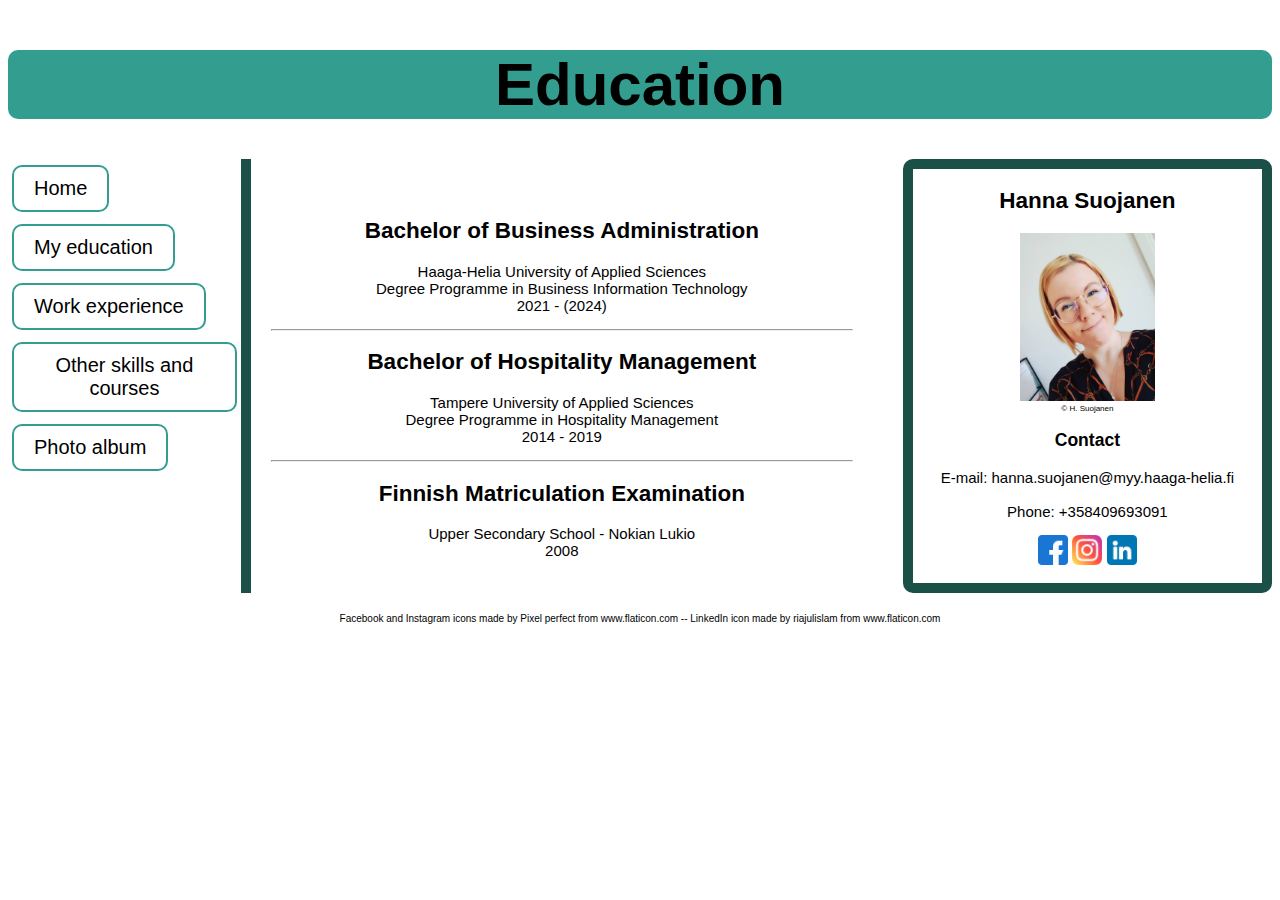
==== education.html @ 4e277c66 "Add files via upload" ====
<!DOCTYPE HTML>
<html lang="en">
    <head>
        <meta charset="UTF-8">
        <meta name="viewport" content="width=device-width, initial-scale=1, maximum-scale=1">
        <title>My education</title>
        <link rel="stylesheet" type="text/css" href="styles/ed_and_work_styles.css">
    </head>
    <body>
        <header class="heading">
            <h1>Education</h1>
        </header>
        <container class="maincontent">

            <nav class="menubar"> <!--add links to pages and rename--><!--Place in the left side of page-->
                <a href="index.html"><button type="button">Home</button></a> <br>
                <a href="education.html"><button type="button">My education</button></a> <br>
                <a href="work_experience.html"><button type="button">Work experience</button></a> <br>
                <a href="other_skills.html"><button type="button">Other skills and courses</button></a> <br>
                <a href="photo_album.html"><button type="button">Photo album</button></a>
            </nav>
            <section class="maintext">
                <h2>Bachelor of Business Administration</h2>
                <p>Haaga-Helia University of Applied Sciences <br>
                    Degree Programme in Business Information Technology <br>
                    2021 - (2024)
                    </p> <hr>
                <h2>Bachelor of Hospitality Management</h2>
                <p>Tampere University of Applied Sciences <br>
                    Degree Programme in Hospitality Management <br>
                    2014 - 2019</p> <hr>
                <h2>Finnish Matriculation Examination</h2>
                <p> Upper Secondary School - Nokian Lukio <br>
                    2008</p>
            </section>

            <section class="info"> <!--image in line with two previous elements to the right corner-->
                <h2>Hanna Suojanen</h2>
                <figure>
                    <img id="selfie" src="pictures/my_selfie.jpg" alt="a picture of me">
                    <figcaption> &copy; H. Suojanen </figcaption>
                </figure>
                <h3>Contact</h3>
                <p>
                    E-mail: hanna.suojanen@myy.haaga-helia.fi <br> <br>
                    Phone: +3584096<span id="hide">5874hg</span>93091 <br>
                </p>
                <p>
                    <a href="https://www.facebook.com/hanna.suojanen" target="_blank"> 
                    <img src="pictures/fb_icon.png" alt="FB-logo">
                    </a>
                    <a href="https://www.instagram.com/hanu_helena/" target="_blank">
                    <img src="pictures/ig_icon.png" alt="Instagram-logo">
                    </a>
                    <a href="https://www.linkedin.com/in/hanna-suojanen-941897219/" target="_blank">
                    <img src="pictures/IN_logo.png" alt="LinkedIn-logo">
                    </a></p>
            </section>

        </container>

        <footer class="mentions">
            <p>
                Facebook and Instagram icons made by <a href="https://www.flaticon.com/authors/pixel-perfect" 
                title="Pixel perfect">Pixel perfect</a> 
                from <a href="https://www.flaticon.com/" title="Flaticon">www.flaticon.com</a>
                -- LinkedIn icon made by <a href="https://www.flaticon.com/authors/riajulislam" title="riajulislam">riajulislam</a> 
                from <a href="https://www.flaticon.com/" title="Flaticon">www.flaticon.com</a>
            </p>
        </footer> <!--Add this to every page-->

    </body>
</html>
---- styles/ed_and_work_styles.css ----
* {
    color:black;
    font-family:'Trebuchet MS', 'Lucida Sans Unicode', 'Lucida Grande', 'Lucida Sans', Arial, sans-serif;
}

.heading {
    margin-top: 50px;
    margin-bottom: 10px;
    text-align:center;
    font-size: 30px;
    background-color: #339E90;
    border-radius: 10px;

}

a {
    text-decoration: none;
}

.maincontent {
    display: flex;
    flex-direction: row;
}

.menubar {
    flex: 20%;
    border-right: 10px solid #1B5049;
}

button {
    border: 2px solid #339E90;
    border-radius: 10px;
    background-color: white;
    padding: 10px 20px;
    margin: 6px 4px;
    text-align:center;
    font-size: 20px;
    text-decoration:none;
    cursor:pointer;
}

button:hover {
    background-color: #27776D;
}

.maintext {
    flex: 50%;
    font-size: 15px;
    margin-right: 30px;
    margin-top: 40px;
    margin-left: 20px;
    text-align: center;
    
}

.shorterm {
    font-size: 30px;
    background-color: #339E90;
    border-radius: 10px;
}

.worktext {
    flex: 80%;
    font-size: 15px;
    margin-right: 30px;
    margin-top: 40px;
    margin-left: 50px;
    text-align: left;
}

.info {
    flex:30%;
    margin-left: 20px;
    border-style: solid;
    border-width: 10px;
    border-color: #1B5049;
    border-radius: 10px;
    font-size: 15px;
    text-align: center;
}

img {
    max-width: 30px;
}

figure {
    max-width: 100%;
    text-align: center;
}

figcaption {
    font-size: 8px;
}

#selfie {
    max-width: 50%;
}

#hide {
    display:none;
}

.mentions {
    margin-top: 20px;
    font-size: 10px;
    text-align:center;
   }

/*Desktop*/
@media only screen and (min-width: 768px) {
    
}
/*tablet*/
@media only screen and (min-width: 600px) {

}
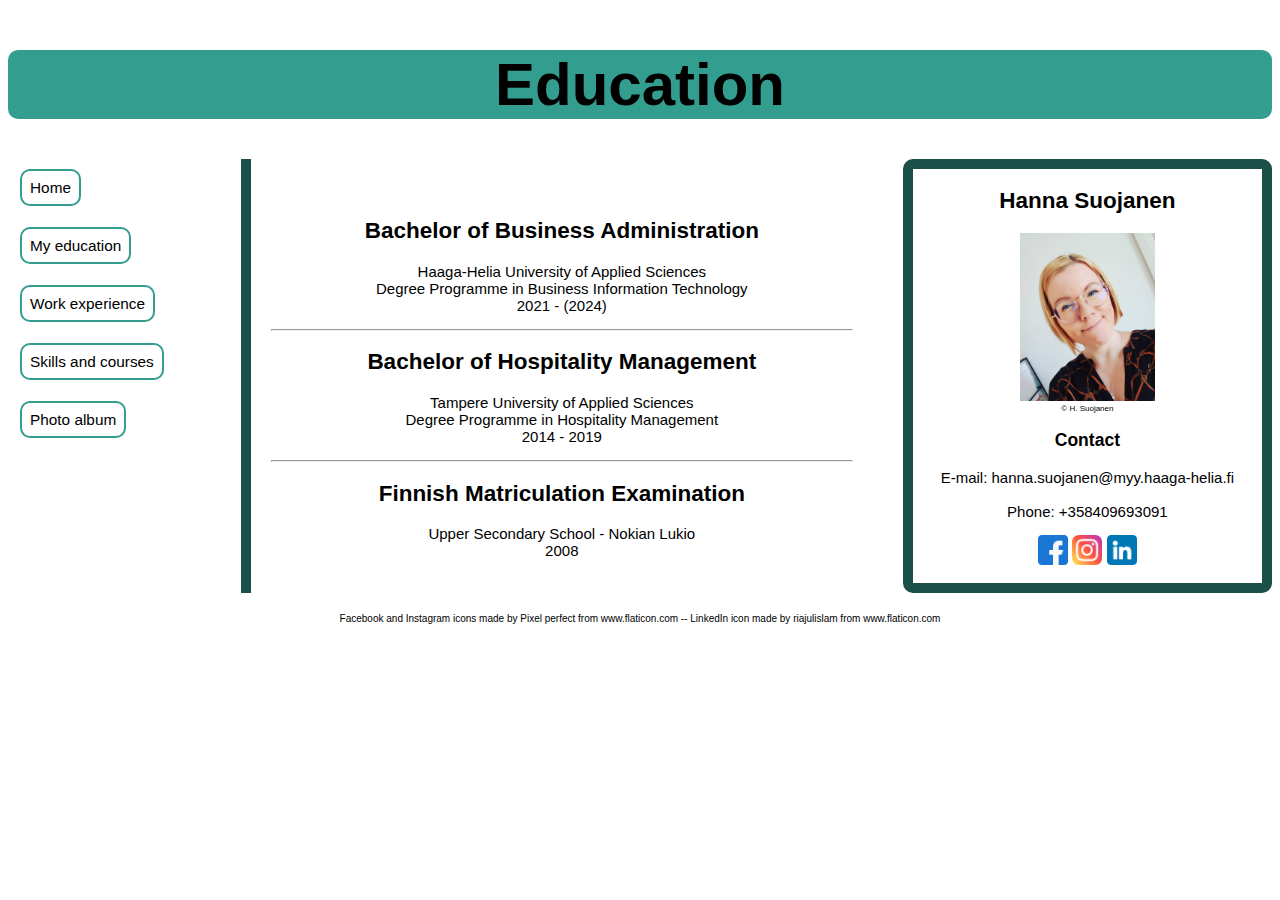
==== commit 70fbf33f: "Add files via upload" ====
--- a/education.html
+++ b/education.html
@@ -11,29 +11,34 @@
             <h1>Education</h1>
         </header>
         <container class="maincontent">
-
             <nav class="menubar"> <!--add links to pages and rename--><!--Place in the left side of page-->
-                <a href="index.html"><button type="button">Home</button></a> <br>
-                <a href="education.html"><button type="button">My education</button></a> <br>
-                <a href="work_experience.html"><button type="button">Work experience</button></a> <br>
-                <a href="other_skills.html"><button type="button">Other skills and courses</button></a> <br>
-                <a href="photo_album.html"><button type="button">Photo album</button></a>
+                <p class="links"><a class="button" href="index.html">Home</a></p>
+                <p class="links"><a class="button" href="education.html">My education</a></p>
+                <p class="links"><a class="button" href="work_experience.html">Work experience</a></p>
+                <p class="links"><a class="button" href="other_skills.html">Skills and courses</a></p>
+                <p class="links"><a class="button" href="photo_album.html">Photo album</a></p>
             </nav>
             <section class="maintext">
                 <h2>Bachelor of Business Administration</h2>
-                <p>Haaga-Helia University of Applied Sciences <br>
+                <p>
+                    Haaga-Helia University of Applied Sciences <br>
                     Degree Programme in Business Information Technology <br>
                     2021 - (2024)
-                    </p> <hr>
+                </p> 
+                <hr>
                 <h2>Bachelor of Hospitality Management</h2>
-                <p>Tampere University of Applied Sciences <br>
+                <p>
+                    Tampere University of Applied Sciences <br>
                     Degree Programme in Hospitality Management <br>
-                    2014 - 2019</p> <hr>
+                    2014 - 2019
+                </p> 
+                <hr>
                 <h2>Finnish Matriculation Examination</h2>
-                <p> Upper Secondary School - Nokian Lukio <br>
-                    2008</p>
+                <p> 
+                    Upper Secondary School - Nokian Lukio <br>
+                    2008
+                </p>
             </section>
-
             <section class="info"> <!--image in line with two previous elements to the right corner-->
                 <h2>Hanna Suojanen</h2>
                 <figure>
@@ -56,9 +61,7 @@
                     <img src="pictures/IN_logo.png" alt="LinkedIn-logo">
                     </a></p>
             </section>
-
         </container>
-
         <footer class="mentions">
             <p>
                 Facebook and Instagram icons made by <a href="https://www.flaticon.com/authors/pixel-perfect" 
@@ -68,6 +71,5 @@
                 from <a href="https://www.flaticon.com/" title="Flaticon">www.flaticon.com</a>
             </p>
         </footer> <!--Add this to every page-->
-
     </body>
 </html>--- a/styles/ed_and_work_styles.css
+++ b/styles/ed_and_work_styles.css
@@ -1,6 +1,27 @@
 * {
     color:black;
     font-family:'Trebuchet MS', 'Lucida Sans Unicode', 'Lucida Grande', 'Lucida Sans', Arial, sans-serif;
+}
+
+a {
+    text-decoration: none;
+}
+
+img {
+    max-width: 30px;
+}
+
+figure {
+    max-width: 100%;
+    text-align: center;
+}
+
+figcaption {
+    font-size: 8px;
+}
+
+ul {
+    list-style-type:none;
 }
 
 .heading {
@@ -13,10 +34,6 @@
 
 }
 
-a {
-    text-decoration: none;
-}
-
 .maincontent {
     display: flex;
     flex-direction: row;
@@ -27,20 +44,25 @@
     border-right: 10px solid #1B5049;
 }
 
-button {
+.button {
     border: 2px solid #339E90;
     border-radius: 10px;
     background-color: white;
-    padding: 10px 20px;
-    margin: 6px 4px;
     text-align:center;
-    font-size: 20px;
-    text-decoration:none;
-    cursor:pointer;
+    padding: 8px;
+    margin: 2px;
+    font-size: 1.2vw;
 }
 
-button:hover {
+.button:hover {
     background-color: #27776D;
+}
+
+.links {
+    font-size: 10px;
+    margin-bottom: 20px;
+    padding: 10px;
+
 }
 
 .maintext {
@@ -51,6 +73,11 @@
     margin-left: 20px;
     text-align: center;
     
+}
+
+.titles {
+    font-size: 18px;
+    font-weight:bold;
 }
 
 .shorterm {
@@ -79,17 +106,10 @@
     text-align: center;
 }
 
-img {
-    max-width: 30px;
-}
-
-figure {
-    max-width: 100%;
-    text-align: center;
-}
-
-figcaption {
-    font-size: 8px;
+.mentions {
+    margin-top: 20px;
+    font-size: 10px;
+    text-align:center;
 }
 
 #selfie {
@@ -100,17 +120,50 @@
     display:none;
 }
 
-.mentions {
-    margin-top: 20px;
-    font-size: 10px;
-    text-align:center;
-   }
+/*phone*/
+@media only screen and (max-width: 768px) {
 
-/*Desktop*/
-@media only screen and (min-width: 768px) {
+    .maincontent {
+        display: flex;
+        flex-direction:column;
+    }
+    .menubar {
+        flex:20%;
+        align-items: space-between;
+    }
+    
+    .links {
+        display:inline-flex;
+        margin-left: 0px;
+        margin-bottom: 8px;
+    
+    }
+
+    .button {
+        font-size: 2.3vw;
+    }
     
 }
 /*tablet*/
-@media only screen and (min-width: 600px) {
+@media only screen and (max-width: 995px) {
+
+    .maincontent {
+        display:flex;
+        flex-direction:column;
+    }
+    .menubar {
+        flex:20%;
+        align-items: space-between;
+    }
+    
+    .links {
+        display:inline-flex;
+        margin-left: 0px;
+        margin-bottom: 8px;
+    }
+
+    .button {
+        font-size: 2.3vw;
+    }
 
 }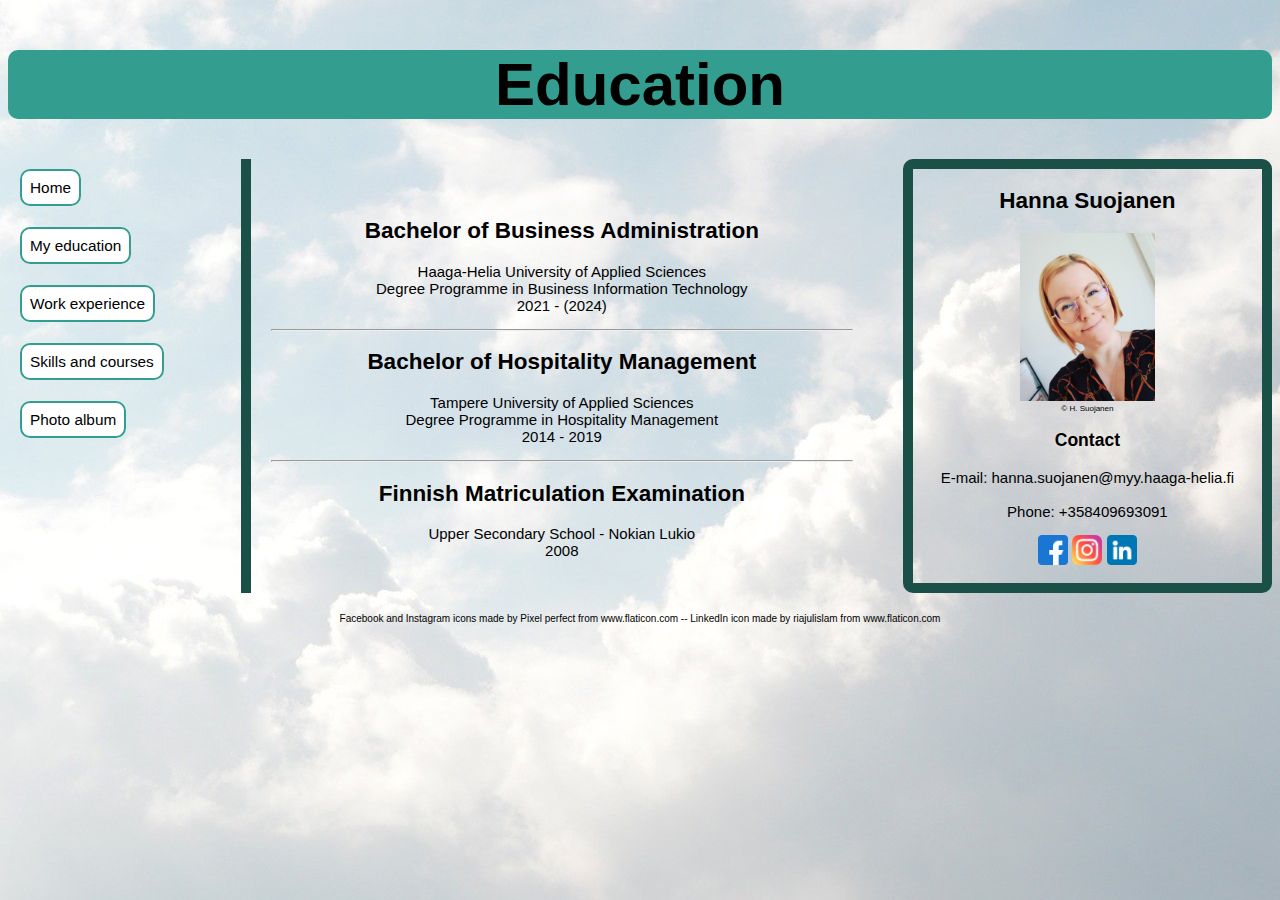
==== commit 16fe42ee: "Add files via upload" ====
--- a/education.html
+++ b/education.html
@@ -3,14 +3,14 @@
     <head>
         <meta charset="UTF-8">
         <meta name="viewport" content="width=device-width, initial-scale=1, maximum-scale=1">
-        <title>My education</title>
+        <title>My education - Hanna Suojanen</title>
         <link rel="stylesheet" type="text/css" href="styles/ed_and_work_styles.css">
     </head>
     <body>
         <header class="heading">
             <h1>Education</h1>
         </header>
-        <container class="maincontent">
+        <div class="maincontent">
             <nav class="menubar"> <!--add links to pages and rename--><!--Place in the left side of page-->
                 <p class="links"><a class="button" href="index.html">Home</a></p>
                 <p class="links"><a class="button" href="education.html">My education</a></p>
@@ -61,7 +61,7 @@
                     <img src="pictures/IN_logo.png" alt="LinkedIn-logo">
                     </a></p>
             </section>
-        </container>
+        </div>
         <footer class="mentions">
             <p>
                 Facebook and Instagram icons made by <a href="https://www.flaticon.com/authors/pixel-perfect" 
--- a/styles/ed_and_work_styles.css
+++ b/styles/ed_and_work_styles.css
@@ -1,6 +1,10 @@
 * {
     color:black;
     font-family:'Trebuchet MS', 'Lucida Sans Unicode', 'Lucida Grande', 'Lucida Sans', Arial, sans-serif;
+}
+
+body {
+    background: url("cloud_background.jpg") no-repeat center fixed; 
 }
 
 a {
@@ -22,6 +26,16 @@
 
 ul {
     list-style-type:none;
+}
+
+h4 {
+    font-size: 18px;
+}
+
+.employer {
+    border-top: 3px solid #27776D;
+    padding-top: 3px;
+    
 }
 
 .heading {
@@ -56,6 +70,7 @@
 
 .button:hover {
     background-color: #27776D;
+    color: white;
 }
 
 .links {
@@ -78,12 +93,14 @@
 .titles {
     font-size: 18px;
     font-weight:bold;
+    font-style:oblique;
 }
 
 .shorterm {
     font-size: 30px;
     background-color: #339E90;
     border-radius: 10px;
+    padding: 3px;
 }
 
 .worktext {
@@ -129,7 +146,7 @@
     }
     .menubar {
         flex:20%;
-        align-items: space-between;
+        align-items: stretch;
     }
     
     .links {
@@ -153,7 +170,7 @@
     }
     .menubar {
         flex:20%;
-        align-items: space-between;
+        align-items: stretch;
     }
     
     .links {
